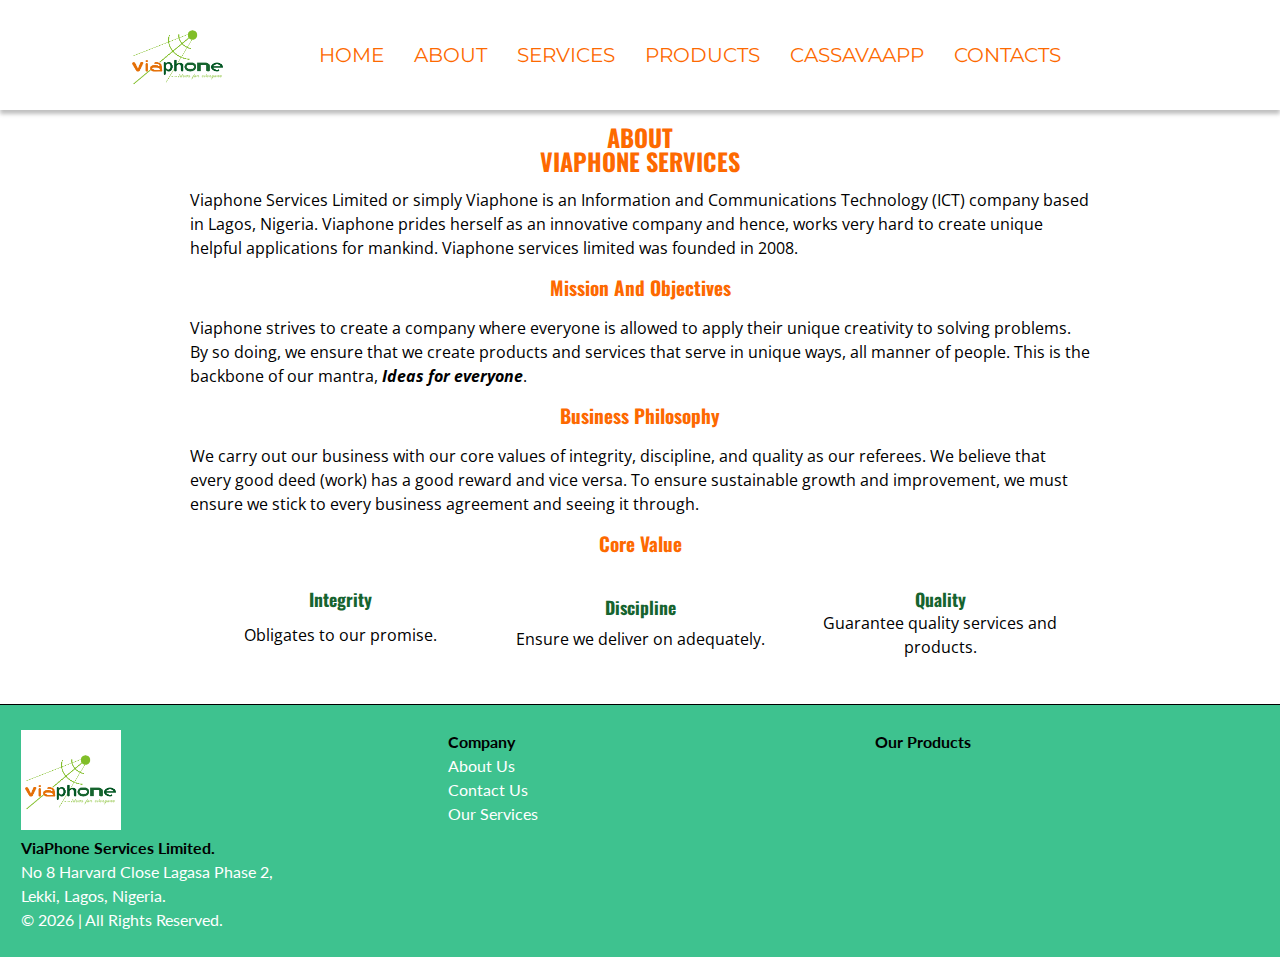
==== about.html @ 161356f8 "Modified my footer to the new footer style. This style contains logo, pages, and products" ====
<!DOCTYPE html>
<html>
<head>
	<title>Contact Viaphone Services Limited | Idea for Everyone</title>
	<meta charset="utf-8">
	<link rel="stylesheet" type="text/css" href="stylesheet.css">
	<meta name="viewport" content="width=device-width, initial-scale=1.0, minimum-scale=1.0, user-scalable=yes">
	<link rel="stylesheet" href="https://use.fontawesome.com/releases/v5.7.2/css/all.css" integrity="sha384-fnmOCqbTlWIlj8LyTjo7mOUStjsKC4pOpQbqyi7RrhN7udi9RwhKkMHpvLbHG9Sr" crossorigin="anonymous">
	<link rel="icon" href="images/logo.png">
</head>
<body>
	<header>
		<div class="navigation">
			<div class="container">
				<div>
					<a id="logoLink" href="index.html">
						<img src="images/logo.png" alt="viaphone logo. A beautiful connection between two dots and perfect lines of connection." id="logo">
					</a>
				</div>
				<button id="btnMobileToggle">
					<i class="fa fa-bars"></i>
				</button>
			</div>
			<div class="navContainer">
				<div class="overlay">
					<nav>
						<ul>
							<li>
								<a href="index.html" class="navLink">
									<i class="fas fa-home navImage"></i>
									<p class="navItem">Home</p>
								</a>
							</li>
							<li>
								<a href="about.html" class="navLink">
									<i class="fas fa-globe navImage"></i>
									<p class="navItem">About</p>
								</a>
							</li>
							<li>
								<a href="services.html" class="navLink">
									<i class="fas fa-briefcase navImage"></i>
									<p class="navItem">Services</p>
								</a>
							</li>
							<li>
								<a href="products.html" class="navLink">
									<i class="fas fa-cubes navImage"></i>
									<p class="navItem">Products</p>
								</a>
							</li>
							<li>
								<a href="cassavaapp.html" class="navLink">
									<img src="images/CassavaApp-Logo-100px.png" alt="" class="navImage">
									<p class="navItem">CassavaApp</p>
								</a>
							</li>
							<li>
								<a href="contacts.html" class="navLink">
									<i class="fas fa-id-card navImage"></i>
									<p class="navItem">Contacts</p>
								</a>
							</li>
						</ul>
					</nav>
				</div>
			</div>
		</div>
	</header>
	<main>
		<section>
			<h1>About<br>ViaPhone Services</h1>
			<article class="viaphone-overview">
				<h2 hidden>Overview</h2> <!-- hidden and meant to be read with screen readers. -->
				<p class="article text">
					Viaphone Services Limited or simply Viaphone is an Information and Communications Technology (ICT) company based in Lagos, Nigeria. Viaphone prides herself as an innovative company and hence, works very hard to create unique helpful applications for mankind. Viaphone services limited was founded in 2008.
				</p>
			</article>
			<article class="viaphone-mission">
				<h2>Mission and Objectives</h2>
				<p class="article text">
					Viaphone strives to create a company where everyone is allowed to apply their unique creativity to solving problems. By so doing,  we ensure that we create products and services that serve in unique ways, all manner of people. This is the backbone of our mantra, <strong><em>Ideas for everyone</em></strong>.
				</p>
			</article>
			<article class="viaphone-business-philosophy">
				<h2>Business philosophy</h2>
				<p class="article text">
					We carry out our business with our core values of integrity, discipline, and quality as our referees. We believe that every good deed (work) has a good reward and vice versa. To ensure sustainable growth and improvement, we must ensure we stick to every business agreement and seeing it through.
				</p>
			</article>
			<article class="viaphone-core-values">
				<h2>Core Value</h2>
				<div class="core-value">
					<i class="far fa-handshake core-value"></i>
					<p class="core-value-name">Integrity</p>
					<p class="core-value-text">Obligates to our promise.</p>
				</div>
				<div class="core-value">
					<i class="fas fa-balance-scale core-value"></i>
					<p class="core-value-name">Discipline</p>
					<p class="core-value-text">Ensure we deliver on adequately.</p>
				</div>
				<div class="core-value">
					<i class="far fa-star core-value"></i>
					<p class="core-value-name">Quality</p>
					<p class="core-value-text">Guarantee quality services and products.</p>
				</div>
			</article>
		</section>
	</main>
	<footer>
		<div class="footerArea">
			<img src="images/logo.png" alt="ViaPhone Services Limited Logo">
			<p><strong>ViaPhone Services Limited.</strong></p>
			<p>No 8 Harvard Close Lagasa Phase 2,</p>
			<p>Lekki, Lagos, Nigeria.</p>
			<p>&copy; <span id="currentYear">2019</span> | All Rights Reserved.</p>
		</div>
		<div class="footerArea pages">
			<p><strong>Company</strong></p>
			<p><a href="about.html">About us</a></p>
			<p><a href="contacts.html">Contact us</a></p>
			<p><a href="services.html">Our Services</a></p>
		</div>
		<div class="footerArea products">
			<p><strong>Our Products</strong></p>
			<ul id="footer-products">
			</ul>
		</div>
	</footer>
	<script type="text/javascript" src="js/app.js"></script>
</body>
</html>
---- stylesheet.css ----
@import url('https://fonts.googleapis.com/css?family=Lato|Montserrat|Open+Sans|Oswald');

/*Colors
	#16642F;
	#3EC28F;
	#FD6900;
	#ff0;
	#f5f5f5;
*/


body, header, main, section, article, footer, .container, a.navLink, button#btnMobileToggle, nav, div.navigation, a#logoLink, div.core-value, div.fields, form, div.contact.field, div.product, div.service, a.social-link, .social-media, .cassavaApp-accordions, .cassavaApp-accordion {
	display: flex;
	flex-wrap: wrap;
}

body, header, main, footer, article, .container, .navContainer, a.navLink, div.navigation, img.pageImage, p.cassavaApp-motto, a.cassavaApp-page-link.center-text, p.core-value-name, p.core-value-text, p.service-title, p.service-text, p.product-title, p.product-text, a.product-link, div.fields, form, label, div.fields input, div.fields textarea, div.contact.field, #googleMapAddress, p.article.text, .cassavaApp-accordions, .cassavaApp-accordion, .panel {
	width: 100%;
	max-width: 100%;
}


body, p, p.core-value-name, p.core-value-text, p.service-text, p.product-text{
    margin: 0px;
}

body{
	font-size: 1rem;
	font-family: 'Open Sans', sans-serif;
	color: #000;
	font-style: normal;
	line-height: 1.5em;
}

header{
	padding: 10px;
	z-index: 1;
}

header{
	box-shadow: 0px 4px 4px rgba(0,0,0,0.25);
}

section{
	width: calc(100% - 30px);
	padding: 0px 10px;
	margin: auto;
}

#btnMobileToggle, .navImage{
	width: 25px;
	height: 25px;
}

a.navLink, .btn, a#logoLink, footer p a,footer ul#footer-products li a {
  	text-decoration: none;
}

a#logoLink {
    width: 100%;
/*    color: #000;
*/}

a.cassavaApp-page-link.center-text{
	color: #fff;
}

button#btnMobileToggle{
    margin-bottom: auto;
    margin-top: auto;
    margin-left: auto;
    background-color: transparent;
    border: 0px;
    padding: 0px;
}

i.fa.fa-bars {
    color: #FD6900;
}

i.fas {
    color: #fff;
}

.fa, .fas{
	font-size: 1.5em;
	width: 1.5em;
}

i.core-value {
    padding: 0;
    font-size: 5em;
    color: #3EC28F;
}

i.core-value{
    margin: auto;
}

i.fas::before, i.far::before {
    margin: 8%;
}

i.contact-detail {
    color: #16642F;
    margin: auto 5px;
    font-size: 1em;
}

h1, h2, h3, p.core-value-name, p.service-title,p.product-title{
	font-family: 'Oswald', sans-serif;
	font-weight: bold;
}

h1, h2, h3{
	color: #FD6900;
    margin-top: 1rem;
    margin-bottom: 1rem;
    width: 100%;
}

h1, h2, h3, p.core-value-name, p.core-value-text, .center-text, .btn, p.cassavaApp-motto, p.service-title, p.service-text, p.product-title, p.product-text, a.product-link{
    text-align: center;
}

h2, h3, p.cassavaApp-motto{
	text-transform: capitalize;
}

h1{
	text-transform: uppercase;
	font-size: 1.5em;
	margin: 15px auto;
}

h2{
	font-size: 1.2em
}

h3, p.core-value-name, p.service-title,p.product-title{
	font-size: 1.1em
}

h2.cassavaApp-name {
    text-transform: uppercase;
    color: #fff;
}

h2.cassavaApp-name, p.cassavaApp-motto, label, div.fields input, div.fields textarea{
	margin: 5px auto;
}

.btn{
	width: 250px;
    color: #fff;
    font-size: 1em;
    padding: 10px;
    margin: 10px auto;
    box-shadow: 0px 4px 4px rgba(0, 0, 0, 0.25);
    cursor: pointer;
    background-color: #16642F;
}

button.btn{
	border: 0;
	border-radius: 20px;
}

button.btn:hover{
	transition: 0.5s;
	background-color: #FD6900;
}

input, textarea#your-message{
	font-size: 1.2em;
	padding: 5px;
    border: 0.3px solid black;
    box-shadow: 0px 4px 4px rgba(0,0,0,0.25);
}

form{
	margin: auto;
}

label, div.fields, div.fields input, div.fields textarea {
    margin: 5px auto;
}

a.contact-email, a.contact-tel{
	color: #000;
    font-size: 1em;
}

article.cassavaApp-section{
	padding: 10px;
	background-color: #3EC28F;
}

img.cassavaApp-image {
    width: 150px;
    height: 150px;
    margin: 5px auto;
}

p.cassavaApp-motto{
	color: #ff0;
}

p.core-value-name, p.service-title,p.product-title {
    color: #16642F;
}

footer p, footer p a, footer ul#footer-products li, footer ul#footer-products li a{
    font-family: 'Lato', sans-serif;
    text-transform: capitalize;
    color: #fff;
}

footer p strong{
	color: #000;
}

footer{
	margin-top: 30px;
	background-color: #3EC28F;
	border-top: 0.75px solid #000;
}

footer div.footerArea{
	width: 100%;
	margin: 15px auto;
	padding: 10px;
}

.overlay{
	max-height: 100vh;
	height: 100%;
	width: 0;
	position: fixed;
	z-index: 1;
	top: 100px;
	right: 0;
	background: rgba(255, 255, 255, 0.75);
	transition: 0.4s;
	overflow-y: auto;
}

nav{
    width: 250px;
    background: #3EC28F;
    padding-top: 15px;
    padding-left: 10px;
    padding-right: 10px;
    padding-bottom: 30px;
    right: 0;
    position: relative;
}

nav ul, footer ul#footer-products{
    list-style: none;
    padding: 0;
}

footer ul#footer-products{
	margin: 0px;
}

a.navLink{
  	padding: 10px;
}

p.service-title,p.product-title {
	margin: 10px auto;
}

a.product-link{
	color: #16642F;
	display: none;
}

p.navItem {
    margin: auto 5px;
    color: #fff;
    font-family: 'Montserrat', sans-serif;
    font-size: 1.25em;
    text-transform: uppercase;
}

div.product, div.service, div.core-value{
    width: 250px;
}

div.core-value{
	margin: 15px auto;
}

div.product, div.service{
    margin: 10px auto;
    padding: 10px;
    border-radius: 2px;
    box-shadow: 0px 4px 4px rgba(0,0,0,0.25);
}

div.contact.field {
    margin: 5px;
}

img.service-image, img.product-image {
    width: 150px;
    height: 150px;
    margin: 10px auto;
}

.noScroll{
	overflow: hidden;
}

iframe.cassavaApp-videos {
    margin: 10px auto;
}

.container.social-media {
    width: 300px;
    margin: auto;
}

.social-media {
    margin: auto;
}

a.social-link {
    margin: 5px auto;
}

i.social-media-icon:hover {
    transition: 0.3s;
    color: #FD6900;
}

i.social-media-icon {
    font-size: 3em;
    color: #3EC28F;
}

.cassavaApp-accordions {
    margin: 10px auto;
}

.cassavaApp-accordion {
    margin-top: 5px;
}

button.cassavaApp-accordion {
    padding: 10px 5px;
    border: 0px;
    background: #3EC28F;
    color: #fff;
}

button.cassavaApp-accordion.selected{
	background: #FD6900;
}

button.cassavaApp-accordion:hover{
	background: #16642F;
}

.panel {
    padding: 10px;
    background: #f5f5f5;
    display: none;
}

@media screen and (max-height: 450px) {
	nav{
		height: 100%;
	}
}

@media screen and (min-width: 1024px) {
	nav{
		height: auto;
	}

	body{
		overflow-y: scroll;
	}

	nav ul, .overlay{
		display: flex;
		flex-wrap: wrap;
	}
	
	section{
		width: 900px;
		max-width: 90%;
		margin: auto;
	}

	.overlay{
		position: inherit;
	}

	button#btnMobileToggle{display: none;}

	nav, .overlay{
		width: 100%;
		padding: 0;
		background: #fff;
	}

	nav ul{
		margin: auto;
	}

	.navImage, i.navImage{
		display: none;
	}

	p.navItem{
		color: #FD6900;
	}

	a.navLink p.navItem:hover{
		color: #16642F;
	}

	header div.container{
		width: 100px;
	}

	header div.navContainer{
		width: calc(100% - 100px);
	}

	header{
		padding: 5px;
	}

	div.navigation{
		width: 1024px;
		margin: auto;
	}

	article#contact-form, article#contact-details, .container.col-2{
	    width: 45%;
	    margin: 5px auto;
	}

	.cassavaApp-accordions {
	    width: 700px;
	}

	footer div.footerArea{
		width: 30%;
	}
}
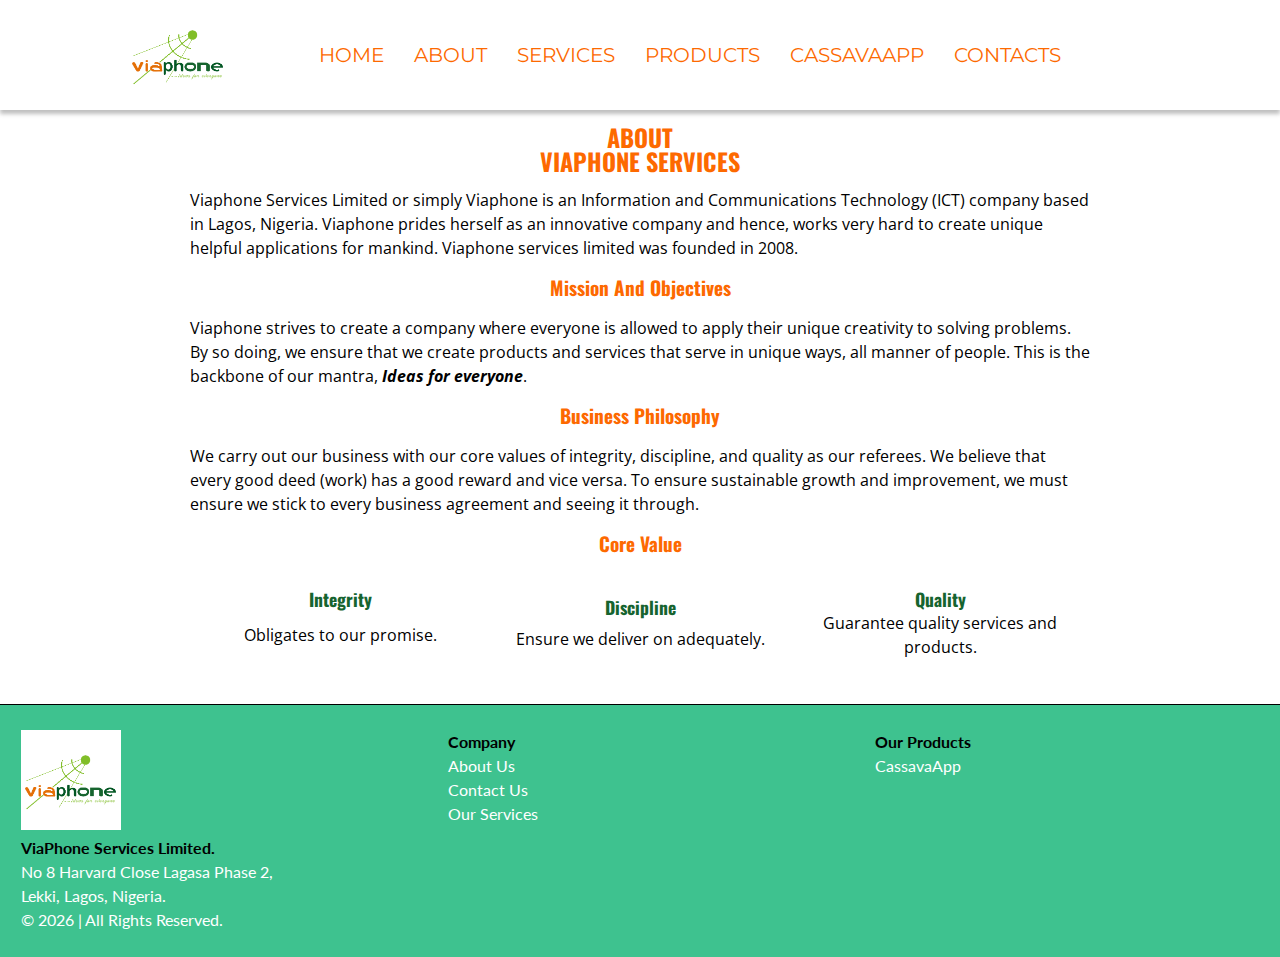
==== commit 6447a469: "Added Google AdSense to site" ====
--- a/about.html
+++ b/about.html
@@ -7,6 +7,13 @@
 	<meta name="viewport" content="width=device-width, initial-scale=1.0, minimum-scale=1.0, user-scalable=yes">
 	<link rel="stylesheet" href="https://use.fontawesome.com/releases/v5.7.2/css/all.css" integrity="sha384-fnmOCqbTlWIlj8LyTjo7mOUStjsKC4pOpQbqyi7RrhN7udi9RwhKkMHpvLbHG9Sr" crossorigin="anonymous">
 	<link rel="icon" href="images/logo.png">
+	<script async src="//pagead2.googlesyndication.com/pagead/js/adsbygoogle.js"></script>
+	<script>
+	  (adsbygoogle = window.adsbygoogle || []).push({
+	    google_ad_client: "ca-pub-5888633898042518",
+	    enable_page_level_ads: true
+	  });
+	</script>
 </head>
 <body>
 	<header>
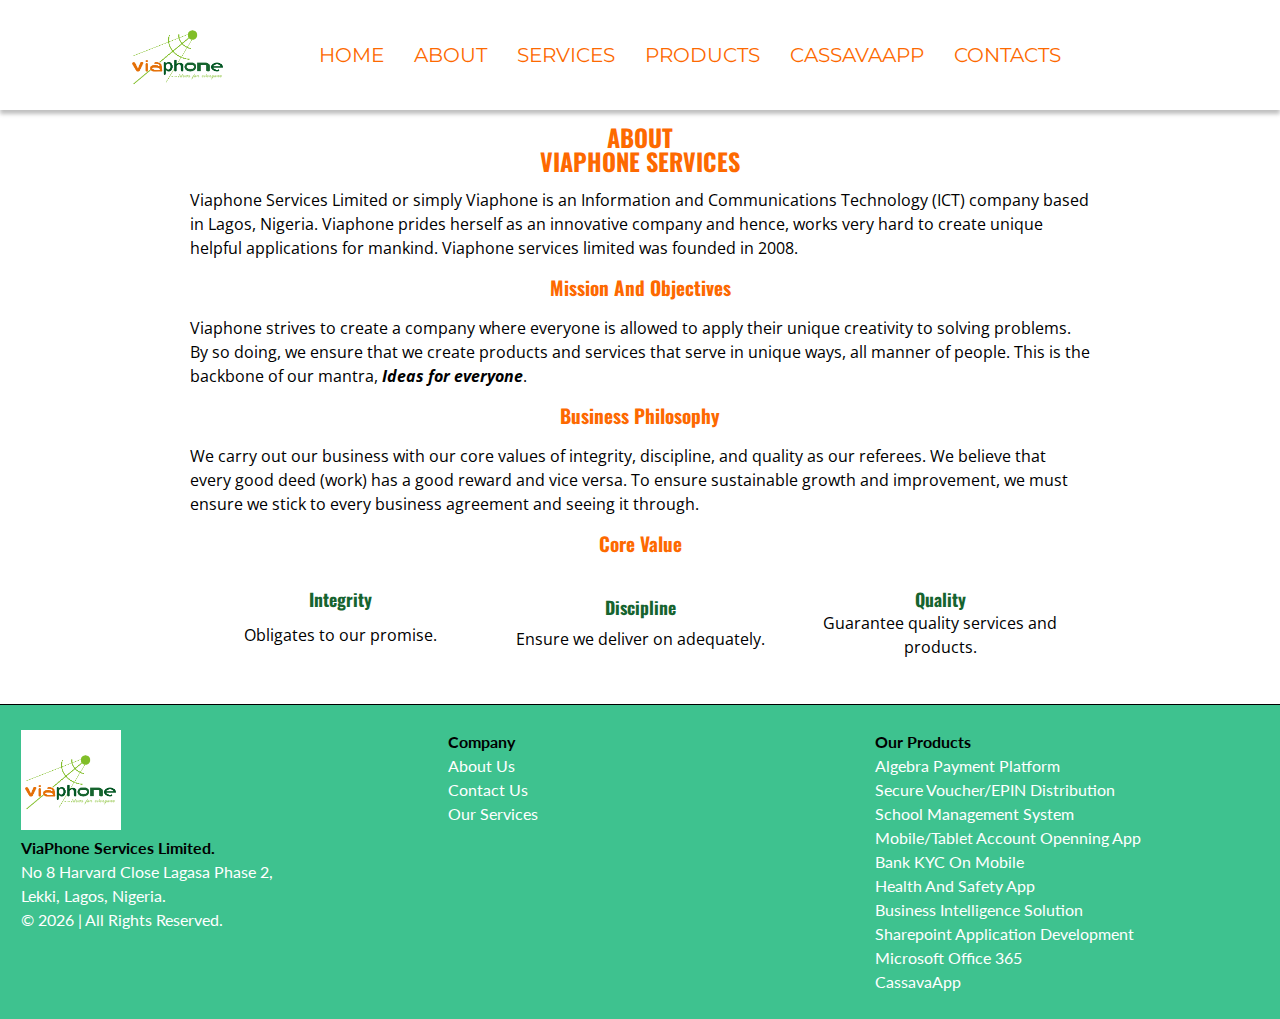
==== commit 326d1f2f: "Arranged "page title as page title | Viaphone Services Limited - Idea for Everyone"" ====
--- a/about.html
+++ b/about.html
@@ -1,12 +1,6 @@
 <!DOCTYPE html>
 <html>
 <head>
-	<title>Contact Viaphone Services Limited | Idea for Everyone</title>
-	<meta charset="utf-8">
-	<link rel="stylesheet" type="text/css" href="stylesheet.css">
-	<meta name="viewport" content="width=device-width, initial-scale=1.0, minimum-scale=1.0, user-scalable=yes">
-	<link rel="stylesheet" href="https://use.fontawesome.com/releases/v5.7.2/css/all.css" integrity="sha384-fnmOCqbTlWIlj8LyTjo7mOUStjsKC4pOpQbqyi7RrhN7udi9RwhKkMHpvLbHG9Sr" crossorigin="anonymous">
-	<link rel="icon" href="images/logo.png">
 	<script async src="//pagead2.googlesyndication.com/pagead/js/adsbygoogle.js"></script>
 	<script>
 	  (adsbygoogle = window.adsbygoogle || []).push({
@@ -14,6 +8,12 @@
 	    enable_page_level_ads: true
 	  });
 	</script>
+	<title>About | Viaphone Services Limited - Idea for Everyone</title>
+	<meta charset="utf-8">
+	<link rel="stylesheet" type="text/css" href="stylesheet.css">
+	<meta name="viewport" content="width=device-width, initial-scale=1.0, minimum-scale=1.0, user-scalable=yes">
+	<link rel="stylesheet" href="https://use.fontawesome.com/releases/v5.7.2/css/all.css" integrity="sha384-fnmOCqbTlWIlj8LyTjo7mOUStjsKC4pOpQbqyi7RrhN7udi9RwhKkMHpvLbHG9Sr" crossorigin="anonymous">
+	<link rel="icon" href="images/logo.png">
 </head>
 <body>
 	<header>
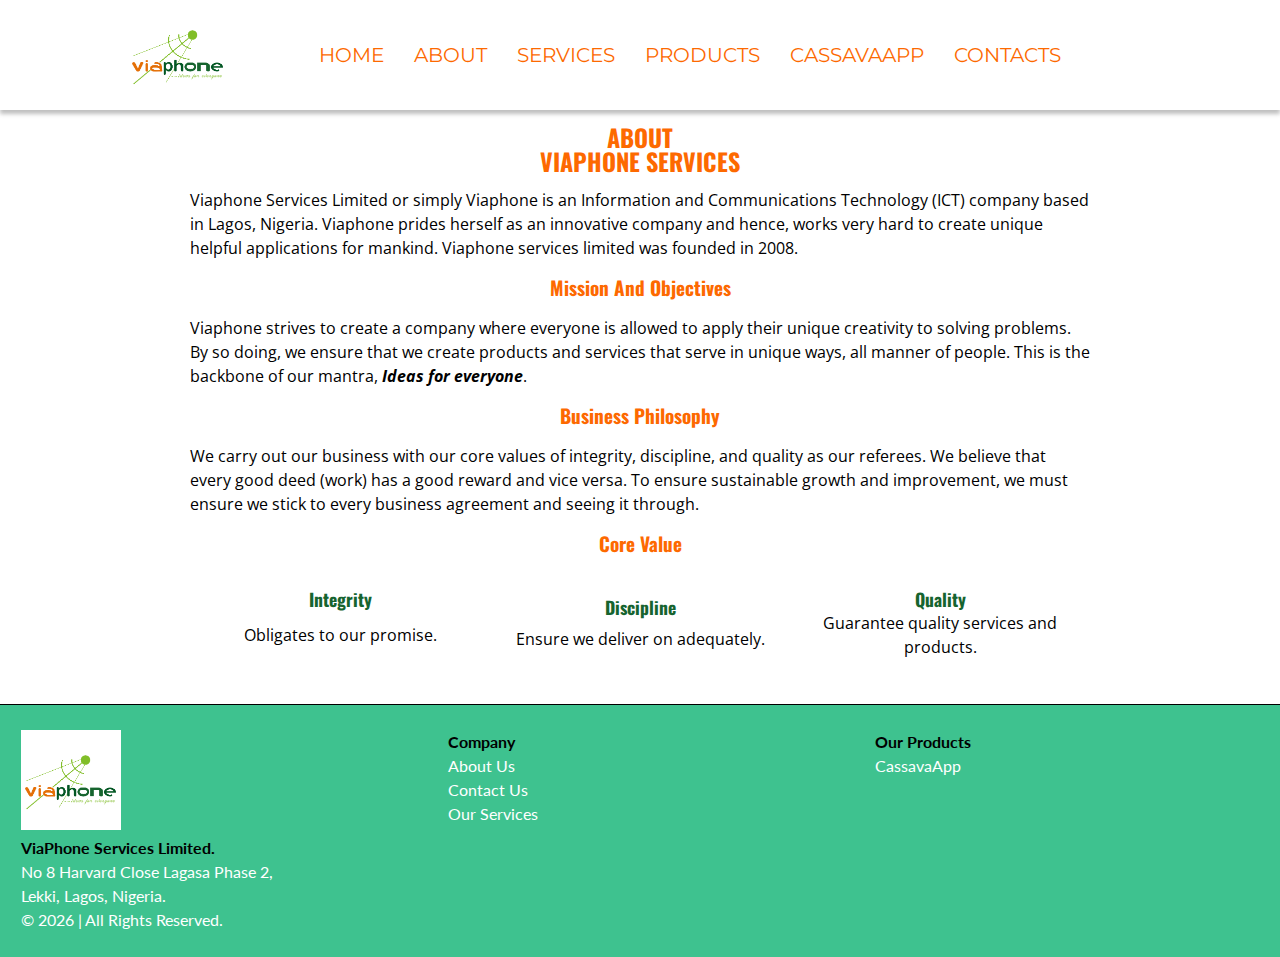
==== commit 0cf912bc: "Changed the position of Google AdSense code" ====
--- a/about.html
+++ b/about.html
@@ -1,13 +1,6 @@
 <!DOCTYPE html>
 <html>
 <head>
-	<script async src="//pagead2.googlesyndication.com/pagead/js/adsbygoogle.js"></script>
-	<script>
-	  (adsbygoogle = window.adsbygoogle || []).push({
-	    google_ad_client: "ca-pub-5888633898042518",
-	    enable_page_level_ads: true
-	  });
-	</script>
 	<title>About | Viaphone Services Limited - Idea for Everyone</title>
 	<meta charset="utf-8">
 	<link rel="stylesheet" type="text/css" href="stylesheet.css">
--- a/stylesheet.css
+++ b/stylesheet.css
@@ -9,7 +9,7 @@
 */
 
 
-body, header, main, section, article, footer, .container, a.navLink, button#btnMobileToggle, nav, div.navigation, a#logoLink, div.core-value, div.fields, form, div.contact.field, div.product, div.service, a.social-link, .social-media, .cassavaApp-accordions, .cassavaApp-accordion {
+body, header, main, section, article, footer, .container, a.navLink, button#btnMobileToggle, nav, div.navigation, a#logoLink, div.core-value, div.fields, form, div.contact.field, a.social-link, .social-media, .cassavaApp-accordions, .cassavaApp-accordion {
 	display: flex;
 	flex-wrap: wrap;
 }
@@ -245,6 +245,14 @@
 	overflow-y: auto;
 }
 
+[aria-hidden = "true"]{
+	display: none;
+}
+
+[aria-hidden = "false"]{
+	visibility: visible;
+}
+
 nav{
     width: 250px;
     background: #3EC28F;
@@ -275,7 +283,7 @@
 
 a.product-link{
 	color: #16642F;
-	display: none;
+	/*display: none;*/
 }
 
 p.navItem {
@@ -299,6 +307,9 @@
     padding: 10px;
     border-radius: 2px;
     box-shadow: 0px 4px 4px rgba(0,0,0,0.25);
+    display: grid;
+	grid-template-rows: 170px 50px auto;
+	border-top: 4px solid rgba(22, 100, 47,0.5);
 }
 
 div.contact.field {
@@ -308,7 +319,7 @@
 img.service-image, img.product-image {
     width: 150px;
     height: 150px;
-    margin: 10px auto;
+    margin: auto;
 }
 
 .noScroll{
@@ -369,6 +380,86 @@
     padding: 10px;
     background: #f5f5f5;
     display: none;
+}
+
+h1#product-name {
+	padding: 10px;
+    margin: auto;
+}
+
+section.product-info {
+    background: #f5f5f5;
+    width: 100%;
+    margin: 0px;
+    padding: 20px;
+}
+
+#mainPageProduct {
+    background: #f5f5f5;
+}
+
+
+li.viaphone-product-feature {
+    color: #232323;
+    font-family: 'Lato', sans-serif;
+}
+
+li.viaphone-product-feature::before {
+    content: '◈';
+    color: #FD6900;
+    margin-left: -1em;
+    display: inline-block;
+}
+
+a.viaphone-product-link {
+    width: 100%;
+    margin: auto;
+    font-size: 1.1rem;
+    font-family: 'Lato';
+    text-decoration: none;
+    color: #fff;
+    line-height: normal;
+    text-align: center;
+}
+
+a.viaphone-product-link:hover {
+    color: #000;
+    background: rgba(255,255,255,0.5);
+    padding: 10px;
+    transition: 0.7s;
+}
+
+ul#viaphone-product-features {
+    background: rgba(255,255,255,0.5);
+    padding-right: 5px;
+    padding-top: 5px;
+    width: 100%;
+    padding-bottom: 5px;
+    padding: 10px 20px;
+    border-left: 8px solid #16642F;
+    list-style-type: none;
+}
+
+ul#viaphone-product-overview-lists {
+    list-style: square;
+}
+
+aside.viaphone-products {
+    width: 100%;
+    padding: 10px;
+    background: #fff;
+    display: flex;
+    flex-wrap: wrap;
+}
+
+div.product-link-wrapper {
+    width: 100%;
+    display: none;
+    flex-wrap: wrap;
+    height: 75vh;
+    background-color: #3EC28F;
+    margin-top: 20px;
+    margin-bottom: auto;
 }
 
 @media screen and (max-height: 450px) {
@@ -442,6 +533,11 @@
 		margin: auto;
 	}
 
+	aside.viaphone-products {
+	    width: 250px;
+	    background: #3EC28F;
+	}
+
 	article#contact-form, article#contact-details, .container.col-2{
 	    width: 45%;
 	    margin: 5px auto;
@@ -454,4 +550,17 @@
 	footer div.footerArea{
 		width: 30%;
 	}
+
+	div.product-link-wrapper {
+		display: flex;
+	}
+
+	#mainPageProduct {
+	    display: grid;
+	    grid-template-columns: 300px auto;
+	}
+
+	button#selectProduct{
+		display: none;
+	}
 }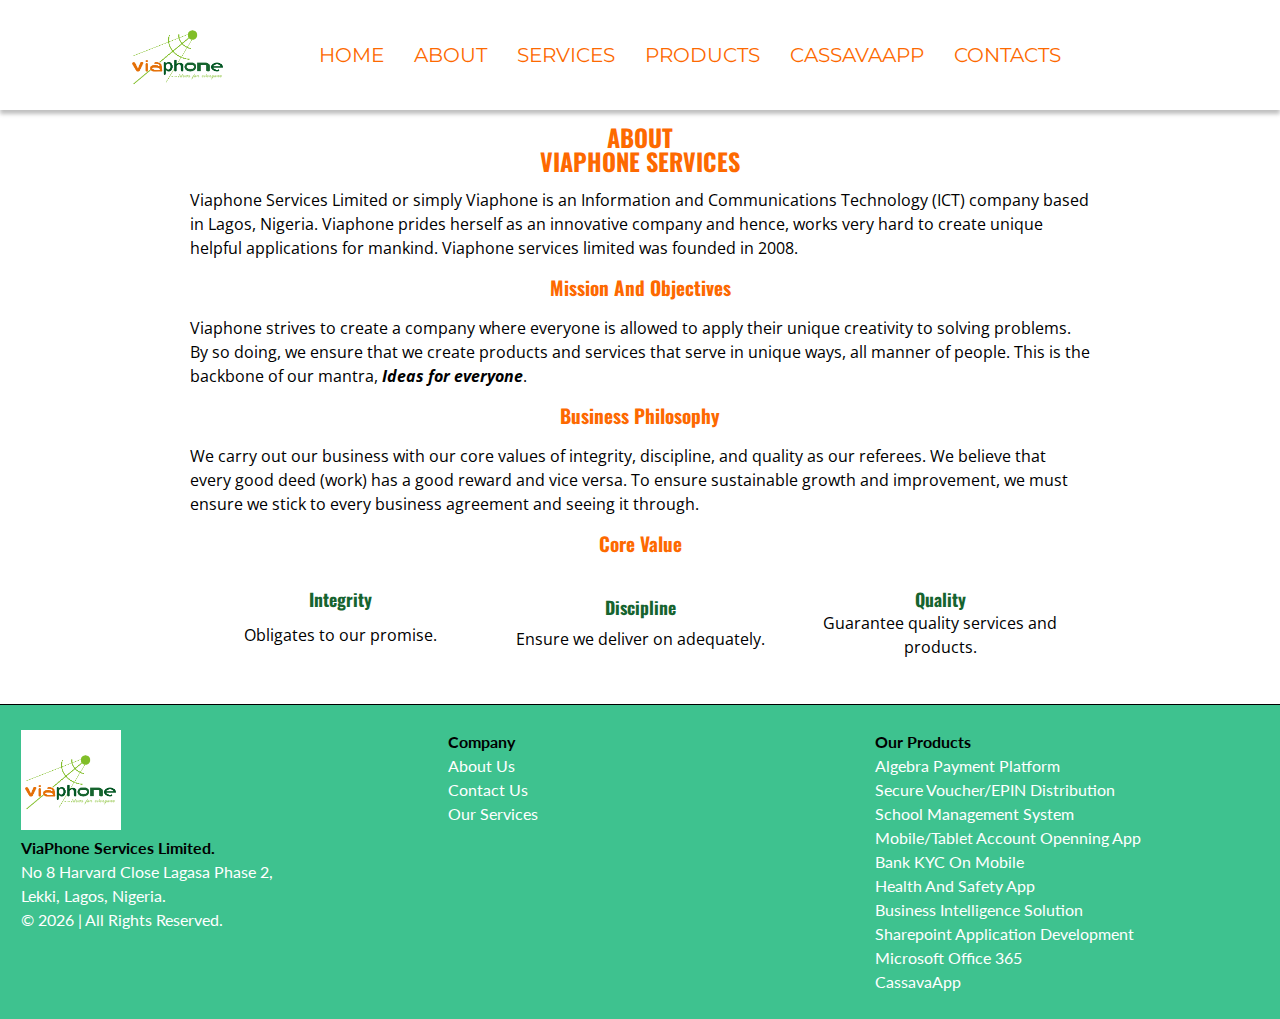
==== commit 027c0900: "Added manifest link to html files" ====
--- a/about.html
+++ b/about.html
@@ -7,6 +7,7 @@
 	<meta name="viewport" content="width=device-width, initial-scale=1.0, minimum-scale=1.0, user-scalable=yes">
 	<link rel="stylesheet" href="https://use.fontawesome.com/releases/v5.7.2/css/all.css" integrity="sha384-fnmOCqbTlWIlj8LyTjo7mOUStjsKC4pOpQbqyi7RrhN7udi9RwhKkMHpvLbHG9Sr" crossorigin="anonymous">
 	<link rel="icon" href="images/logo.png">
+	<link rel='manifest' href='/manifest.json'>
 </head>
 <body>
 	<header>
